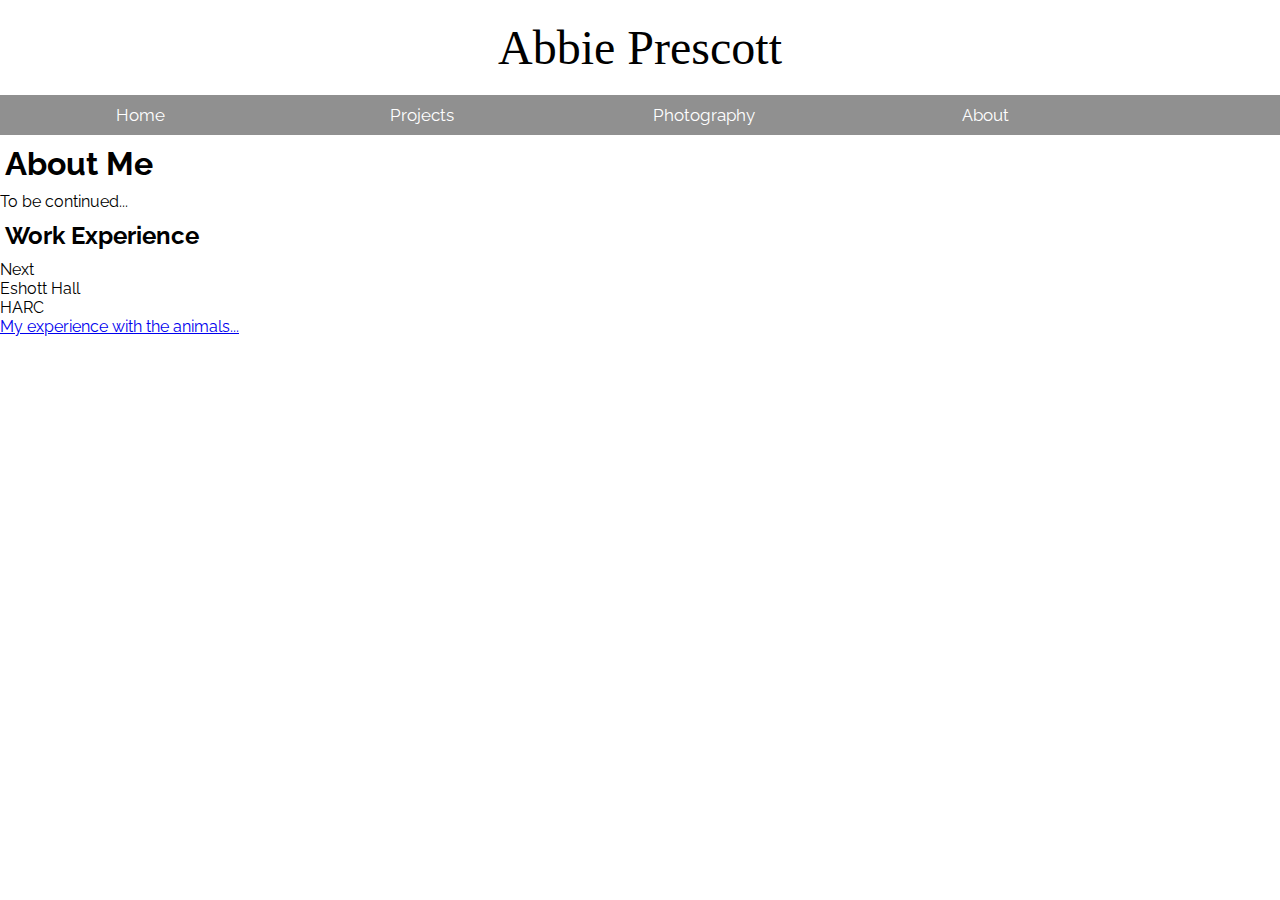
==== about.html @ 934628eb "Update" ====
<!DOCTYPE html>
<html>

    <head>
        <meta charset="UTF-8"/>
        <title>Abbie Prescott</title>
        <link href="https://fonts.googleapis.com/css2?family=Raleway&display=swap" rel="stylesheet">
        <link href="style.css" rel="stylesheet"/>

    </head>
		
    <body>
        <a class="headerlink" href="index.html">
            <header class="header">
                Abbie Prescott
            </header>
        </a>    
        
        <div class="navbar">
            <a href="index.html" class="home">Home</a> 
            <a href="projects.html" class="projects">Projects</a> 
            <a href="photography.html" class="photography">Photography</a> 
            <a href="about.html" class="about">About</a>
        </div>
        
        
        <h3>About Me</h3>
        
        <p>To be continued...</p>
        
        <h4>Work Experience</h4>
        <p>Next</p>
        <p>Eshott Hall</p>
        <p>HARC</p>
        <a href="experience.html">My experience with the animals...</a>
        
    </body>
</html>
---- style.css ----
* {
	margin: 0;
    transition: background-color 0.2s ease;
    font-family: 'Raleway', sans-serif;
    box-sizing: border-box;
}

h3 {
    font-size: 2em;
    padding: 10px 5px;
}

h4 {
    font-size: 1.5em;
    padding: 10px 5px;
}

.headerlink {
	text-decoration: none;
	color: black;
}

.header {
	font-size: 3em;
	font-family: "Playfair Display", serif;
    text-align: center;
    padding: 20px 0;
}

.mainimg {
    display: block;
    margin-left: auto;
    margin-right: auto;
    width: 99.9%;
}

.navbar {
    width: 100vw;
    background-color: #909090;
    overflow: auto;
}

.navbar a {
    float: left;
    padding: 10px;
    color: white;
    text-decoration: none;
    font-size: 17px;
    width: 22%;
    text-align: center;
}

.navbar a.home:hover {
    background-color: #805E73;
}

.navbar a.projects:hover {
    background-color: #4E4D5C;
}

.navbar a.photography:hover {
    background-color: #2D4654;
}

.navbar a.about:hover {
    background-color: #243B4A;
}

@media screen and (max-width: 500px) {
  .navbar a {
      float: none;
      display: block;
      width: 100%;
      text-align: left;
  }
}

.parallax-1 {
    background-image: url("IMG_7231.jpeg");
    min-height: 500px; 
    width: 100%;
    background-attachment: fixed;
    background-position: center;
    background-repeat: no-repeat;
    background-size: cover;
}

.parallax-2 {
    background-image: url("2019-04-05%2015:53:31.343.jpeg");
    min-height: 500px;  
    width: 100%;
    background-attachment: fixed;
    background-position: center;
    background-repeat: no-repeat;
    background-size: cover;
}

.parallax-3 {
    background-image: url("IMG_7887.jpeg");
    min-height: 500px; 
    width: 100%;
    background-attachment: fixed;
    background-position: center;
    background-repeat: no-repeat;
    background-size: cover;
}

.parallax-4 {
    background-image: url("Rowing.jpg");
    min-height: 500px; 
    width: 100%;
    background-attachment: fixed;
    background-position: center;
    background-repeat: no-repeat;
    background-size: cover;
}

.container {
    position: relative;
    text-align: center;
    color: white;
}

.top-left {
    position: absolute;
    top: 8px;
    left: 16px;
    font-size: 2em;  
}

.row {
  display: -ms-flexbox; /* IE10 */
  display: flex;
  -ms-flex-wrap: wrap; /* IE10 */
  flex-wrap: wrap;
  padding: 0 4px;
}

/* Create four equal columns that sits next to each other */
.column {
  -ms-flex: 25%; /* IE10 */
  flex: 25%;
  max-width: 25%;
  padding: 0 4px;
}

.column img {
  margin-top: 8px;
  vertical-align: middle;
  width: 100%;
}

/* Responsive layout - makes a two column-layout instead of four columns */
@media screen and (max-width: 800px) {
  .column {
    -ms-flex: 50%;
    flex: 50%;
    max-width: 50%;
  }
}

/* Responsive layout - makes the two columns stack on top of each other instead of next to each other */
@media screen and (max-width: 600px) {
  .column {
    -ms-flex: 100%;
    flex: 100%;
    max-width: 100%;
  }
}

.material-icons {
    padding: 0px 10px;
}

.projects-th {
    font-size: 1.25em;
}

.projects-td {
    padding: 5px 10px;
    text-align: center;
}

.projects-icons {
    text-align: center;
}

#frame {
    width: 49vw;
    height: 500px;
    pointer-events: none;
    overflow: hidden;
}
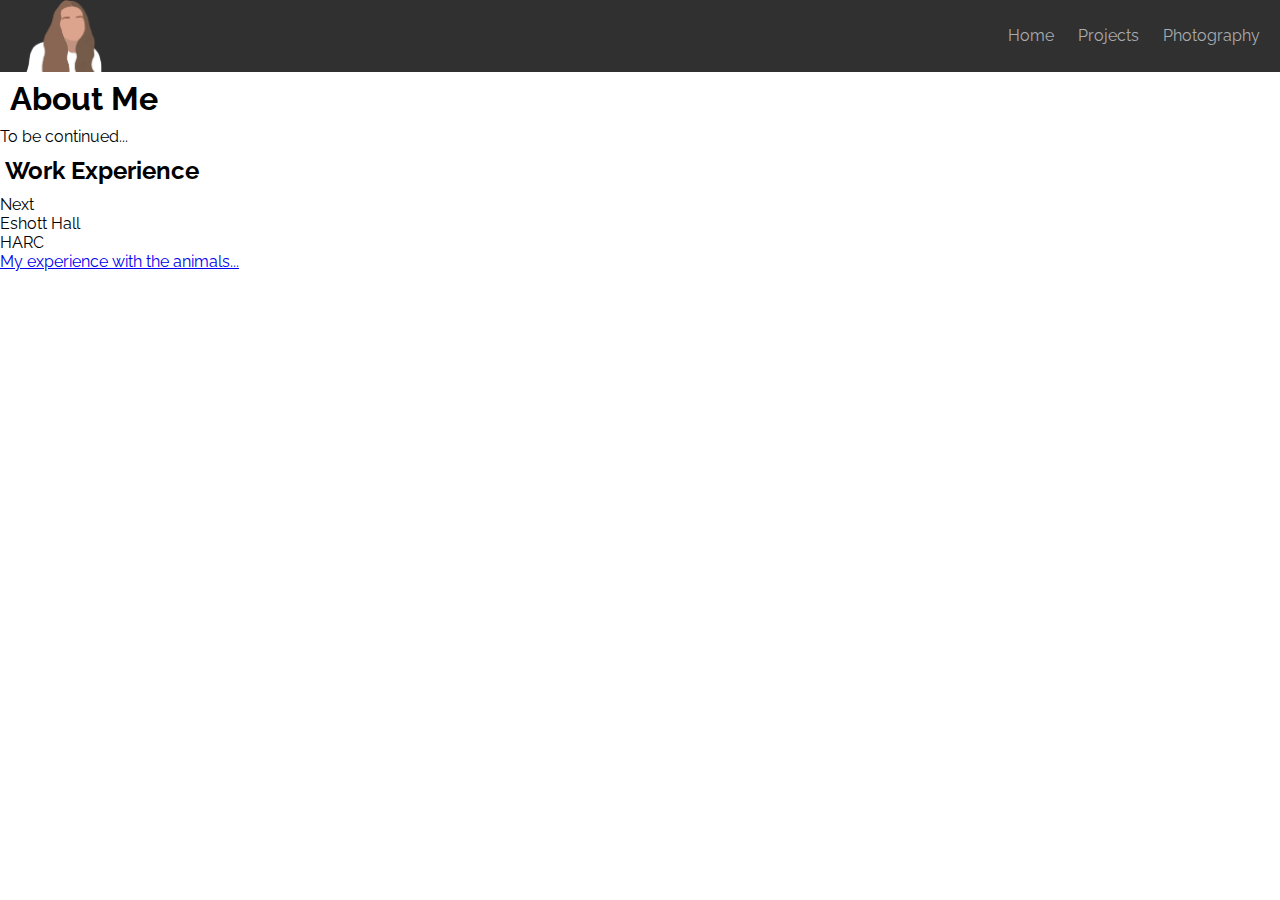
==== commit 8a4f4bd1: "Change nav bar" ====
--- a/about.html
+++ b/about.html
@@ -6,22 +6,23 @@
         <title>Abbie Prescott</title>
         <link href="https://fonts.googleapis.com/css2?family=Raleway&display=swap" rel="stylesheet">
         <link href="style.css" rel="stylesheet"/>
+        <link rel="icon" type="image/png" sizes="32x32" href="/favicon-32x32.png">
+        <link rel="icon" type="image/png" sizes="16x16" href="/favicon-16x16.png">
+    </head>
 
-    </head>
-		
     <body>
-        <a class="headerlink" href="index.html">
-            <header class="header">
-                Abbie Prescott
-            </header>
-        </a>    
-        
-        <div class="navbar">
-            <a href="index.html" class="home">Home</a> 
-            <a href="projects.html" class="projects">Projects</a> 
-            <a href="photography.html" class="photography">Photography</a> 
-            <a href="about.html" class="about">About</a>
-        </div>
+        <nav>
+            <div class="header_main">
+                <a href="index.html">
+                    <img class="icon" src="icon.png">  
+                </a>
+            </div>
+            <ul>            
+                <li><a href="index.html">Home</a></li>
+                <li><a href="projects.html">Projects</a></li>
+                <li><a href="photography.html">Photography</a></li>
+            </ul>
+        </nav>
         
         
         <h3>About Me</h3>
--- a/style.css
+++ b/style.css
@@ -5,26 +5,54 @@
     box-sizing: border-box;
 }
 
+nav {
+    width: 100vw;
+    height: 8vh;
+    background: #303030;
+    position: fixed;
+    z-index: 999;
+}
+
+nav div {
+    position: absolute;
+    padding-left: 2vw;
+}
+
+nav ul { 
+    padding-right: 20px;
+    text-align: right;
+    max-width: 100vw;
+}
+nav ul li { 
+    display: inline-block; 
+    line-height: 8vh;
+    padding-left: 20px;
+}
+nav ul li a {
+    text-decoration: none; 
+    color: #a9abae;
+    transition: color 0.2s ease, text-decoration 0.2s ease;
+}
+
+nav ul li a:hover {
+    color: #FBE551;
+    text-decoration: underline;
+    transition: color 0.2s ease, text-decoration 0.2s ease;
+}
+
+.icon {
+    height: 8vh;
+}
+
+
 h3 {
     font-size: 2em;
-    padding: 10px 5px;
+    padding: 80px 10px 10px 10px;
 }
 
 h4 {
     font-size: 1.5em;
     padding: 10px 5px;
-}
-
-.headerlink {
-	text-decoration: none;
-	color: black;
-}
-
-.header {
-	font-size: 3em;
-	font-family: "Playfair Display", serif;
-    text-align: center;
-    padding: 20px 0;
 }
 
 .mainimg {
@@ -34,45 +62,8 @@
     width: 99.9%;
 }
 
-.navbar {
-    width: 100vw;
-    background-color: #909090;
-    overflow: auto;
-}
-
-.navbar a {
-    float: left;
-    padding: 10px;
-    color: white;
-    text-decoration: none;
-    font-size: 17px;
-    width: 22%;
-    text-align: center;
-}
-
-.navbar a.home:hover {
-    background-color: #805E73;
-}
-
-.navbar a.projects:hover {
-    background-color: #4E4D5C;
-}
-
-.navbar a.photography:hover {
-    background-color: #2D4654;
-}
-
-.navbar a.about:hover {
-    background-color: #243B4A;
-}
-
-@media screen and (max-width: 500px) {
-  .navbar a {
-      float: none;
-      display: block;
-      width: 100%;
-      text-align: left;
-  }
+.parallax-container{
+    padding-top: 8vh;
 }
 
 .parallax-1 {
@@ -185,9 +176,19 @@
     text-align: center;
 }
 
+.projects-box {
+    background-color: #C0C0C0;
+    margin: 1em;
+}
+
+.date {
+    font-size: 0.6em;
+    padding-left: 1em;
+}
+
 #frame {
     width: 49vw;
     height: 500px;
     pointer-events: none;
     overflow: hidden;
-}+}
